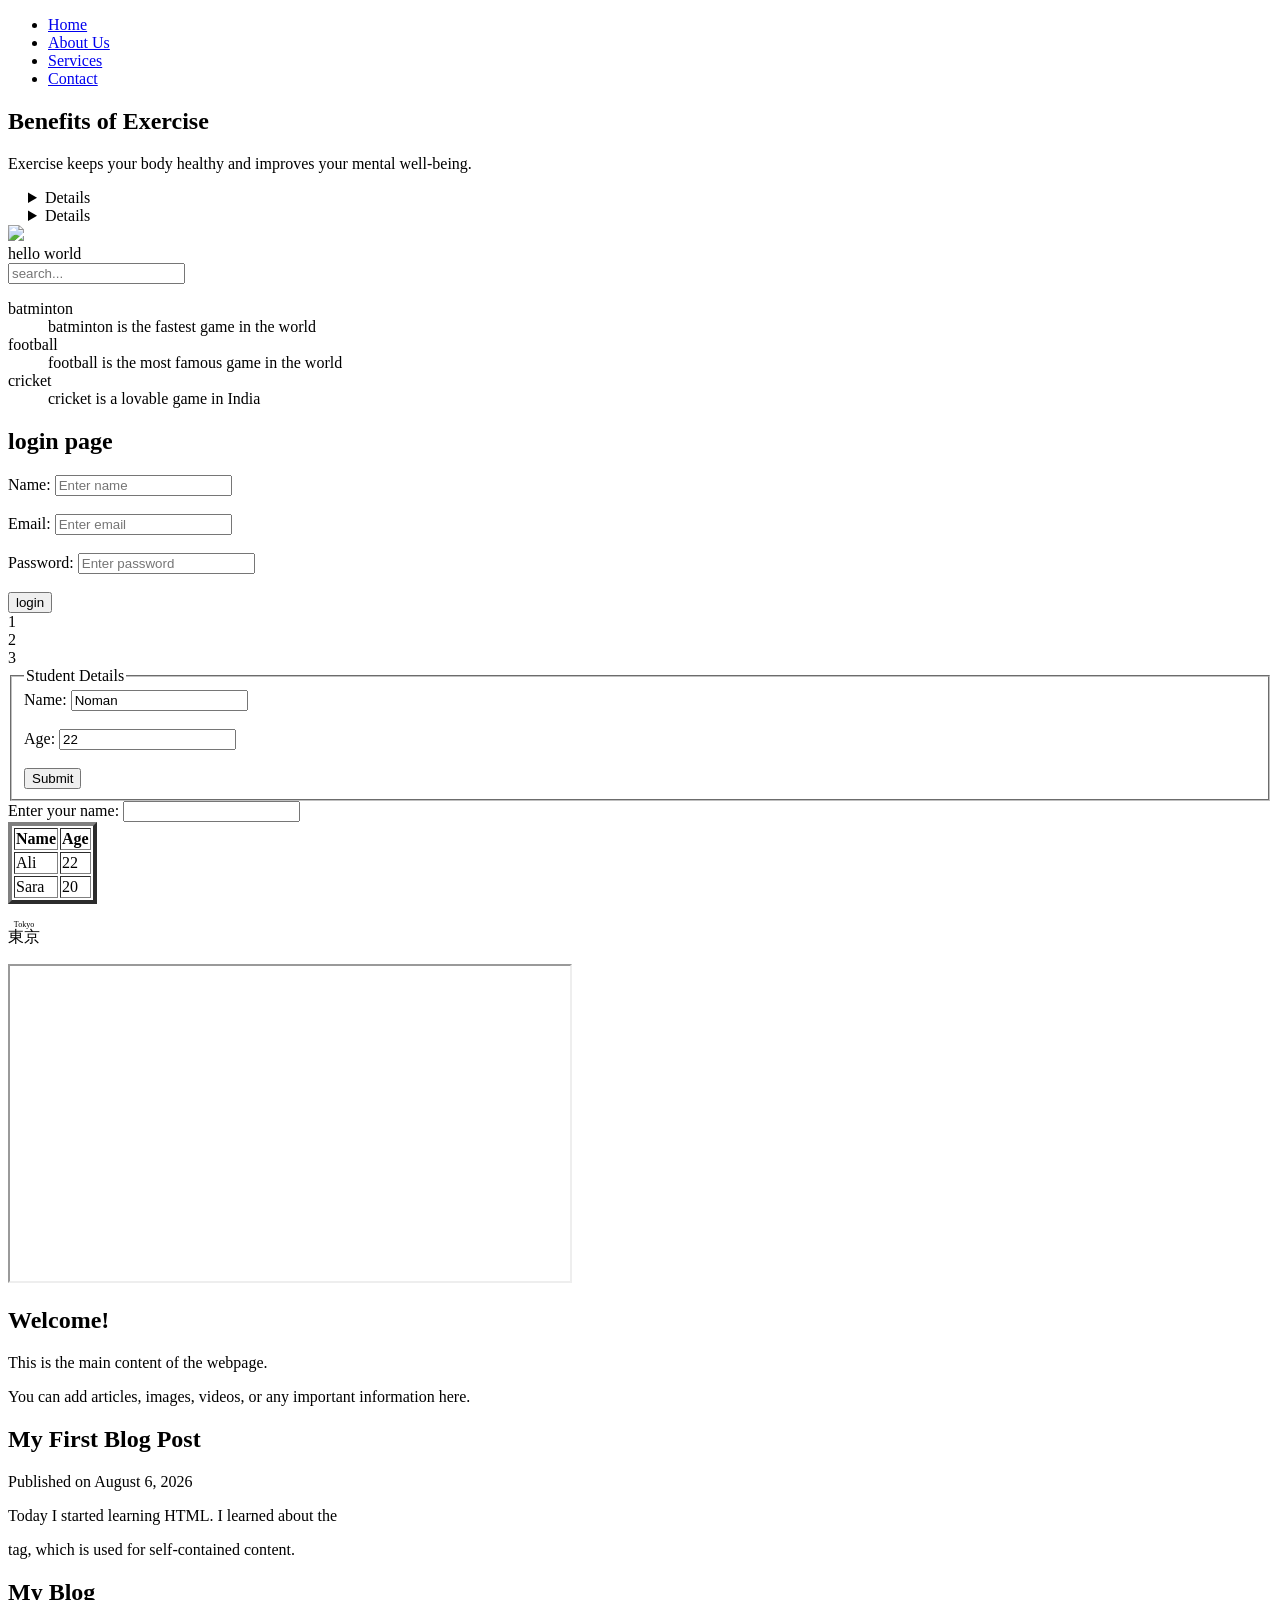
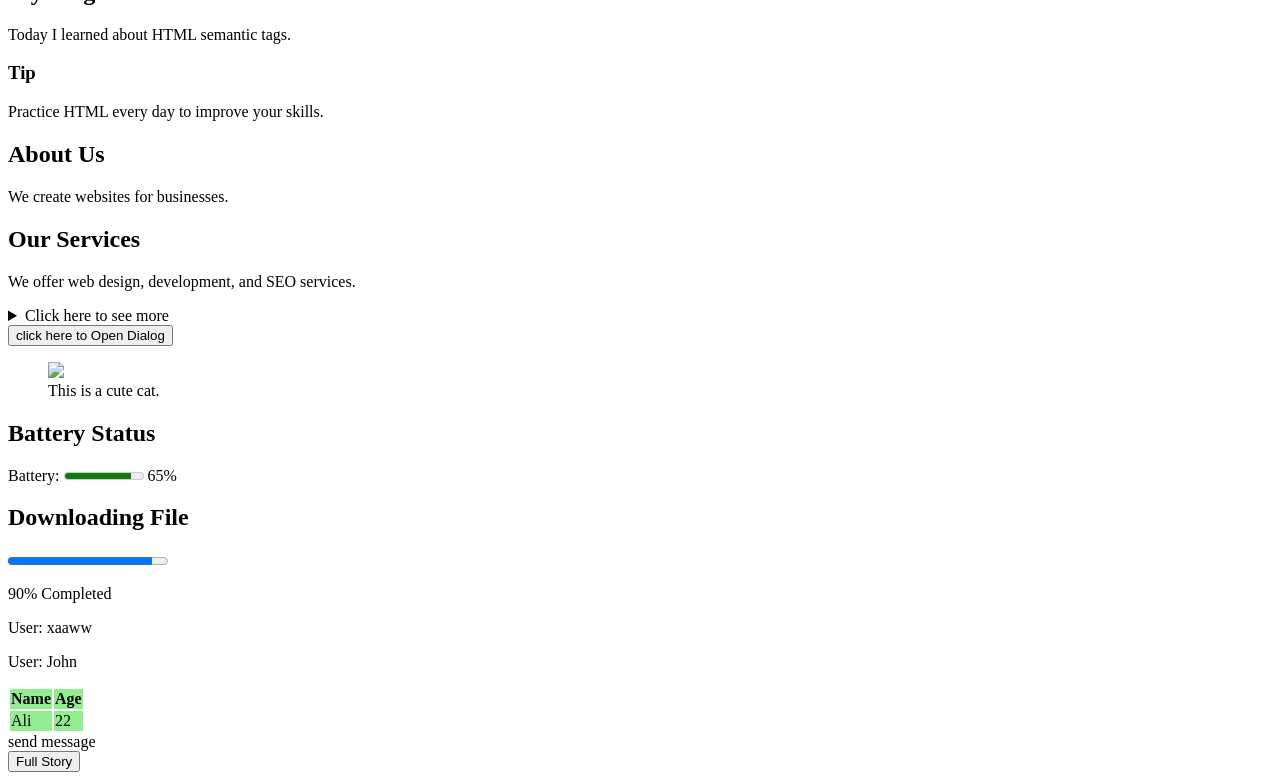
==== index.html @ 06e901b0 "lenghty code" ====
<!doctype html>
<html>
<head>
<title>cp Website</title>
<link rel="stylesheet" href="style.css">
<script src="https://kit.fontawesome.com/4cf6d58f03.js" crossorigin="anonymous"></script>
</head>
<body>
<body>
<nav>
<div class="menu-bar">
<ul>
<li class="active"> <a href="#"><i class="fa fa-home"></i>Home</a></li>
<li><a href="#"><i class="fa fa-user"></i>About Us</a></li>
<li><a href="#"><i class="fa fa-clone"></i>Services</a></li>
<li><a href="#"><i class="fa fa-users"></i>Contact</a></li>
</ul>
</div>
</nav>
<aside>
    <h2>Benefits of Exercise</h2>
    <p>Exercise keeps your body healthy and improves your mental well-being.</p>
</aside>
<details mexr style=margin-left:20px;>next</details>
<details style=margin-left:20px;>next</details>

<img src="file:///C:/Users/Admin/Downloads/WhatsApp_Image_2026-07-16_at_4.39.49_PM-removebg-preview.png" class="icon" width="200px">
<div class="box">
hello world
</div>
<div class="search-bar">
<input type="text" placeholder="search...">
<i class="fa-solid fa-magnifying-glass"></i>
</div>     
<dl>
<dt>batminton</dt>
 <dd>batminton is the fastest game in the world</dd>
<dt>football</dt>
 <dd>football is the most famous game in the world</dd>
<dt>cricket</dt>
 <dd>cricket is a lovable game in India</dd>
</dl>

<h2 style=text"font-family:Georgia">login page</h2>

<form action="submit.php" method="post">

    <label>Name:</label>
    <input type="text" name="name" placeholder="Enter name"><br><br>

    <label>Email:</label>
    <input type="email" name="email" placeholder="Enter email"><br><br>

    <label>Password:</label>
    <input type="password" name="password" placeholder="Enter password"><br><br>

    <input type="submit" value="login">

</form>
<div class="container">
    <div class="box">1</div>
    <div class="box">2</div>
    <div class="box">3</div>
</div>
<form>
  <fieldset>
    <legend>Student Details</legend>

    <label>Name:</label>
    <input type="text" value="Noman"><br><br>

    <label>Age:</label>
    <input type="number" value="22"><br><br>

    <button>Submit</button>
  </fieldset>
</form>
<label>Enter your name:</label>
<input type="text" maxlength="10">
<table border="4">
    <tr>
        <th>Name</th>
        <th>Age</th>
    </tr>
    <tr>
        <td>Ali</td>
        <td>22</td>
    </tr>
    <tr>
        <td>Sara</td>
        <td>20</td>
    </tr>
</table>
<p>
  <ruby>
    東京
    <rt>Tokyo</rt>
  </ruby>
</p>

<iframe
    width="560"
    height="315"
    src="https://www.youtube.com/embed/dQw4w9WgXcQ"
    title="YouTube video"
    allowfullscreen>
</iframe>
<main>
        <h2>Welcome!</h2>
        <p>This is the main content of the webpage.</p>
        <p>You can add articles, images, videos, or any important information here.</p>
    </main>

<article>
    <h2>My First Blog Post</h2>
    <p>Published on August 6, 2026</p>

    <p>
        Today I started learning HTML. I learned about the
        <article> tag, which is used for self-contained content.
    </p>
</article>

    <h1>My Blog</h1>

    <p>Today I learned about HTML semantic tags.</p>

    <aside>
        <h3>Tip</h3>
        <p>Practice HTML every day to improve your skills.</p>
    </aside>
   <section>
        <h2>About Us</h2>
        <p>We create websites for businesses.</p>
    </section>

    <section>
        <h2>Our Services</h2>
        <p>We offer web design, development, and SEO services.</p>
    </section>
<details>
    <summary>Click here to see more</summary>
    <p>Hello! This text is hidden at first.</p>
    <p>When you click the title, it becomes visible.</p>
</details>
<button onclick="myDialog.showModal()">click here to Open Dialog</button>

<dialog id="myDialog">
    <h2>Hello!</h2>
    <p>Welcome to my website. and iam from india hyderabad</p>
    <button onclick="myDialog.close()">Close</button>
</dialog>
<figure>
    <img src="https://images.pexels.com/photos/15396384/pexels-photo-15396384.jpeg" width="250px">
    <figcaption>This is a cute cat.</figcaption>
</figure>
<h2>Battery Status</h2>

Battery:
<meter value="85" min="0" max="100"></meter>
65%
<h2>Downloading File</h2>

<progress value="90" max="100"></progress>

<p>90% Completed</p>
<p>User: <bdi>xaaww</bdi></p>
<p>User: <bdi>John</bdi></p>
<table>
  <colgroup>
    <col span="2" style="background-color: lightgreen;">
  </colgroup>

  <tr>
    <th>Name</th>
    <th>Age</th>
  </tr>

  <tr>
    <td>Ali</td>
    <td>22</td>
  </tr>
</table>
<div class="box-send">
send message
</div>
<button class="button"> Full Story</button>
</div>
</body>
</html>
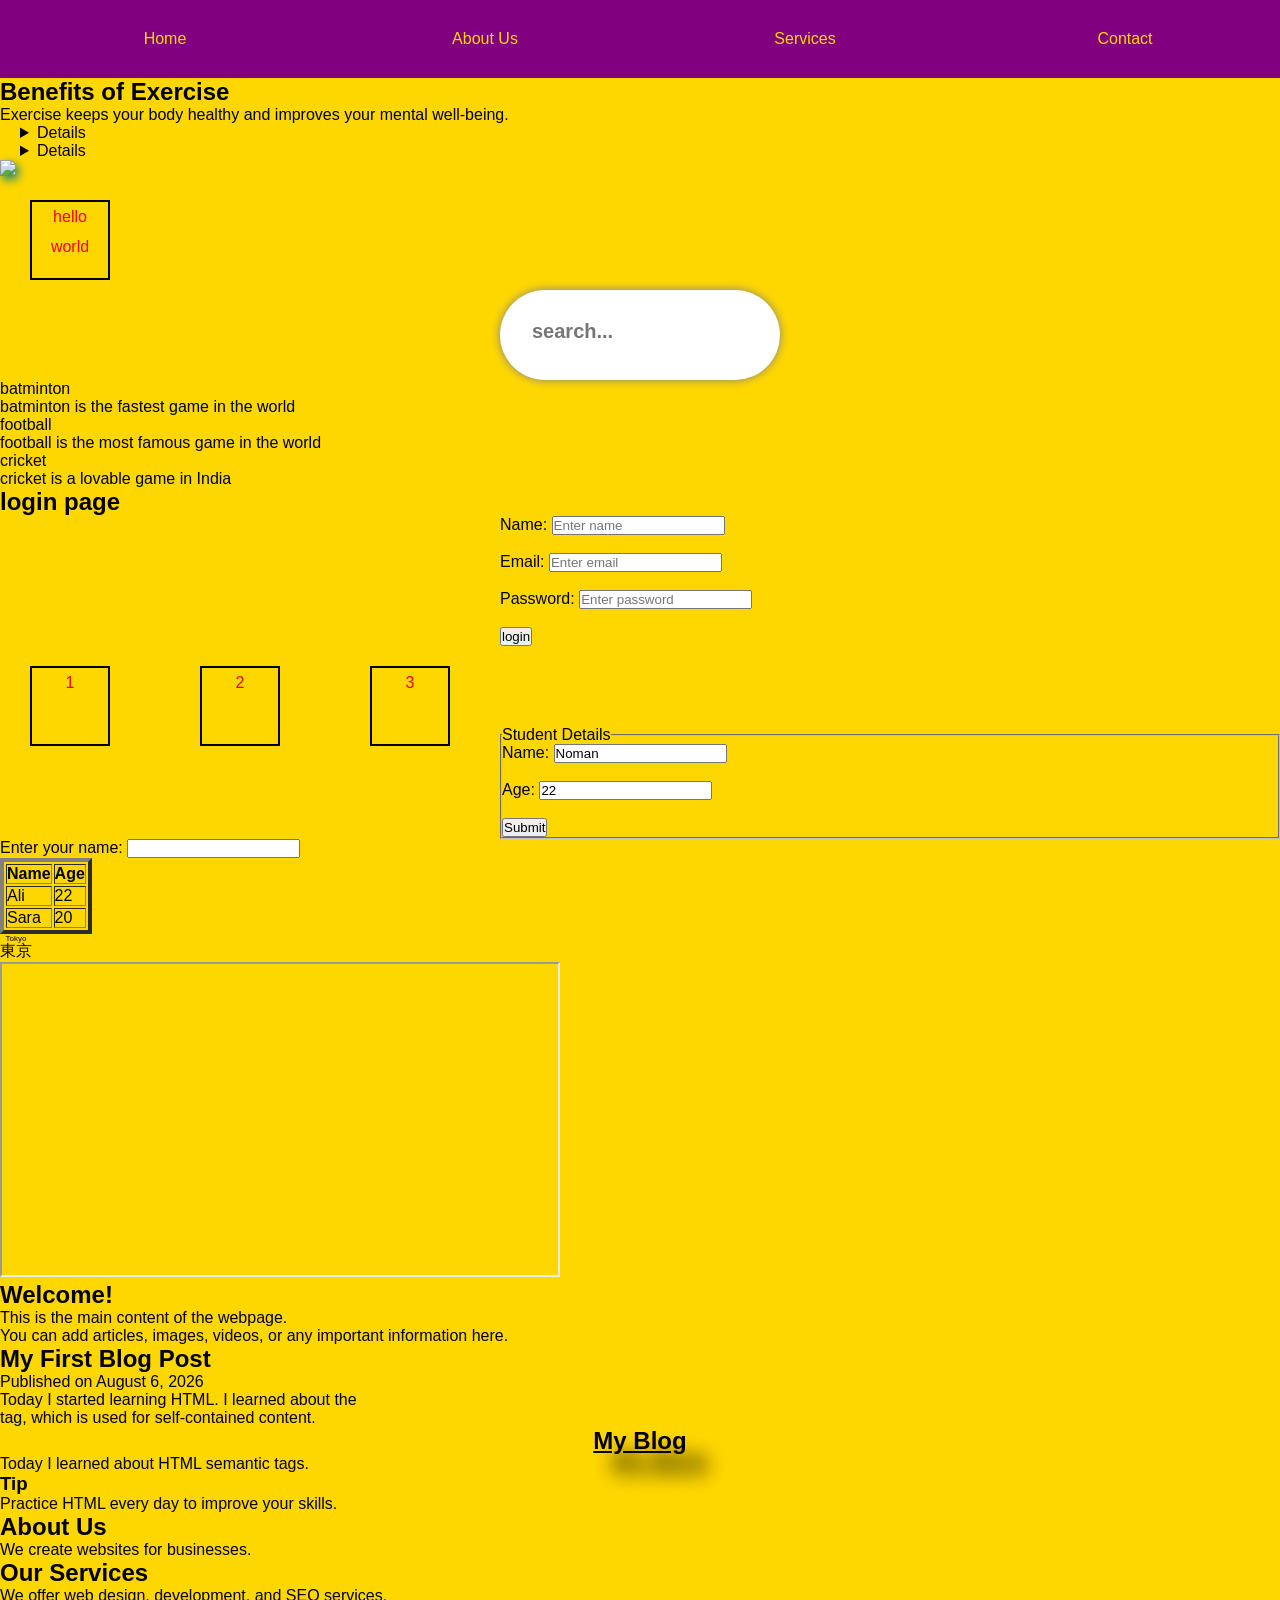
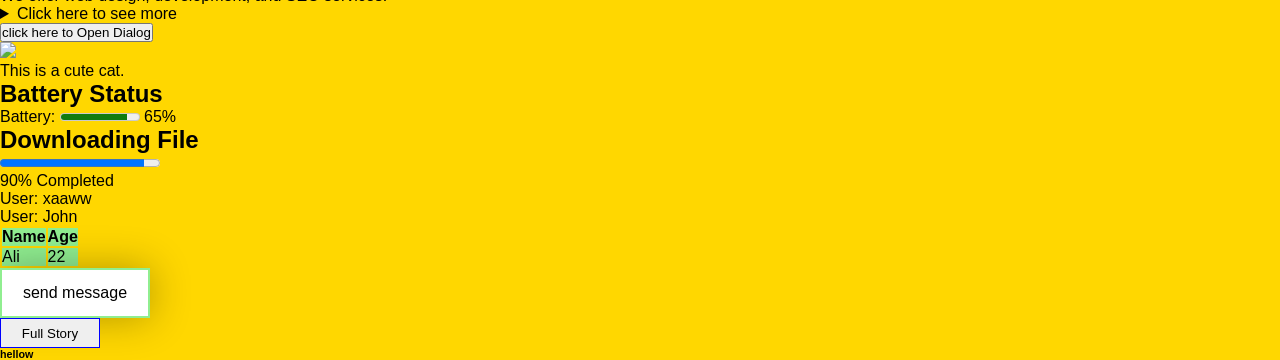
==== commit c60977c2: "LC" ====
--- a/index.html
+++ b/index.html
@@ -185,6 +185,7 @@
 send message
 </div>
 <button class="button"> Full Story</button>
+<h6>hellow</h6>
 </div>
 </body>
 </html>
--- a/style.css
+++ b/style.css
@@ -0,0 +1,146 @@
+*{
+margin: 0;
+padding: 0;
+box-sizing: border-box;
+font-family: sans-serif;
+}
+
+body {
+background-color : gold;
+//display: flex;
+justify-content: center;
+align-item: center;
+}
+.menu-bar {
+background: purple;
+text-align: center;
+width : 100% !important;
+}
+.menu-bar ul {
+display:inline-flex;
+list-style: none;
+color:white;
+}
+.menu-bar ul li {
+width: 290px;
+margin: 15px;
+padding: 15px;
+}
+.menu-bar ul li a {
+color: gold;
+text-decoration:none;
+}
+.active.menu-bar ul li:hover {
+background-color: #4b0150;
+border-radius: 5px;
+}
+.menu-bar .fa {
+margin-right: 10px
+}
+
+h1 {
+text-shadow: 20px 20px 20px black;
+text-align: center;
+text-decoration: underline;
+}
+
+
+
+
+.icon {
+filter: drop-shadow(3px 4px 5px teal);
+}
+.icon:hover {
+transform: rotatex(360deg);
+transition: 2s;
+} 
+.search-bar {
+display-flex;
+justify-content: center;
+text-align: center;
+border-radius: 90px;
+background-color: white;
+padding: 10px 20px;
+height: 90px;
+width: 280px;
+margin-top: 30px;
+margin-left: 500px;
+box-shadow: 0 0 10px grey;
+transition: 0.3s linear;
+}
+.search-bar input {
+font-weight: bold;
+width: 90%;
+height: 90%;
+border: 90px;
+align-items: center;
+font-size: 20px;
+font-weight: 400px;
+background-color: transparent;
+color: black;
+outline: none;
+}
+.search-bar i {
+cursor: pointer;
+color: teal;
+font-size: 19px;
+}
+.search-bar:hover {
+width: 500px;
+}
+
+form {
+display-felx;
+align-items: center;
+justify-content: center;
+margin-left: 500px;
+}
+.box {
+position: relative;
+top: 20px;
+left: 30px;
+background: yellow;
+color: red;
+}
+.container {
+    display: flex;
+    flex-direction: row;
+    gap: 90px;
+}
+
+.box {
+    border: 2px solid black;
+    width: 80px;
+    height: 80px;
+    background-color: transparent;
+    text-align: center;
+    line-height: 30px;
+}
+.box-send {
+display: flex;
+justify-content: center;
+align-items: center;
+width: 150px;
+height: 50px;
+border: 2px solid lightgreen;
+background-color: white;
+box-shadow: 0 0  40px rgba(0,0,0,0.3);
+transition: all 0.4s ease;
+}
+.box-send:hover {
+cursor:pointer;
+transform: scale(1.1);
+}
+.button {
+display-flex;
+align-ltems: center;
+width: 100px;
+height: 30px;
+transition: 0.5s;
+border: 1px solid blue ;
+}
+.button:hover {
+cursor:pointer;
+transform: scale(1.1);
+color: blue;
+}
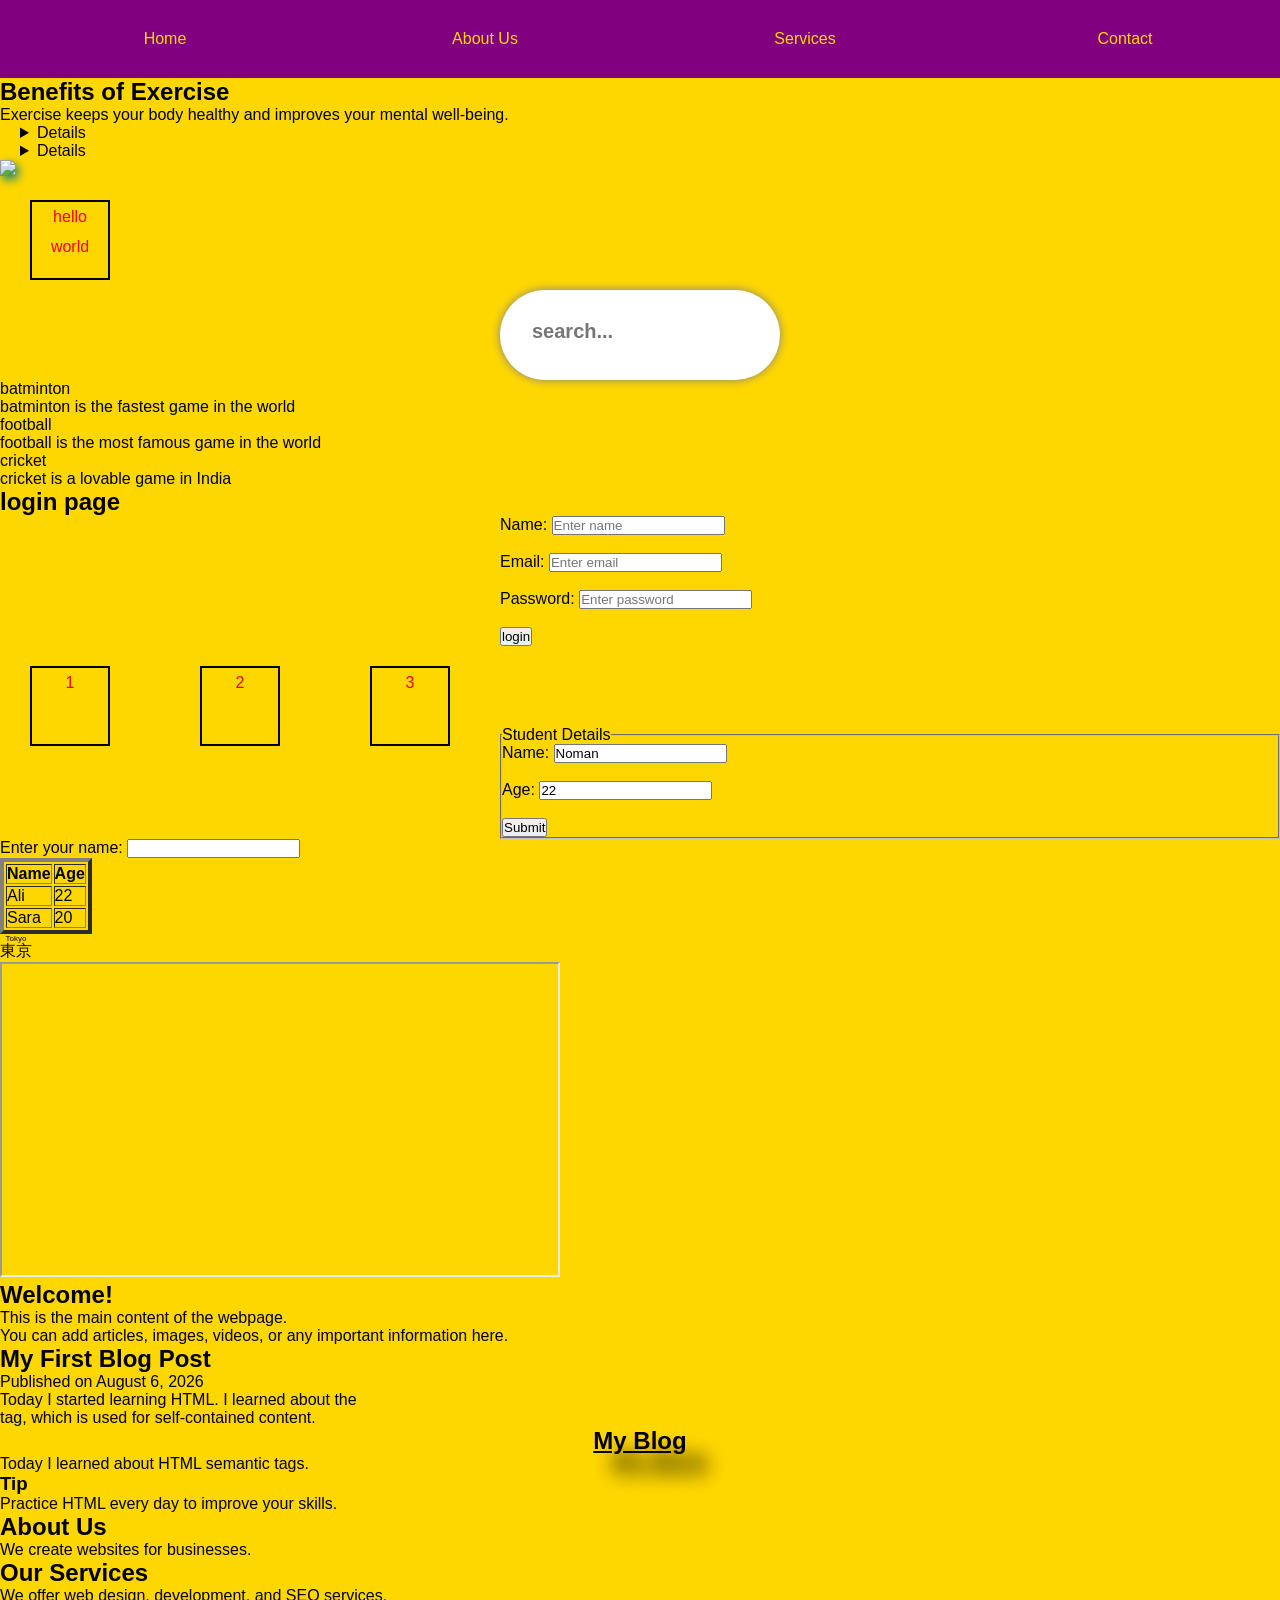
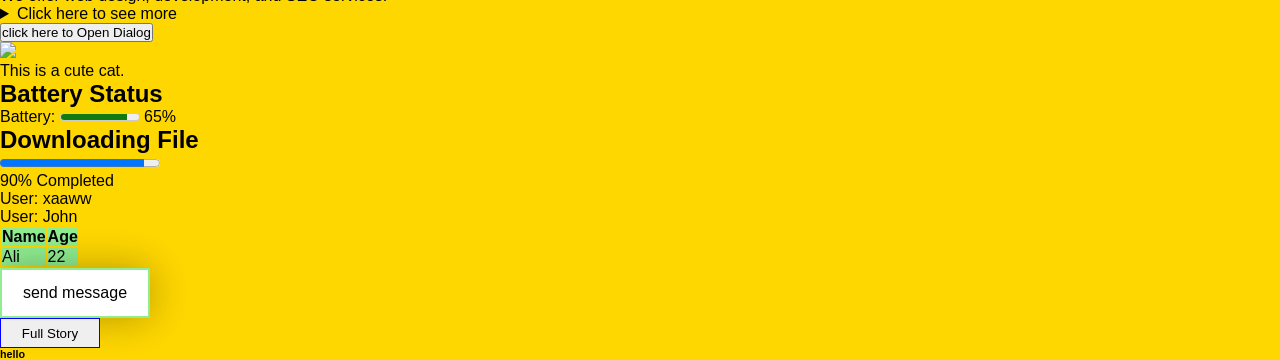
==== commit ea3241a9: "CL" ====
--- a/index.html
+++ b/index.html
@@ -185,7 +185,7 @@
 send message
 </div>
 <button class="button"> Full Story</button>
-<h6>hellow</h6>
+<h6>hello</h6>
 </div>
 </body>
 </html>
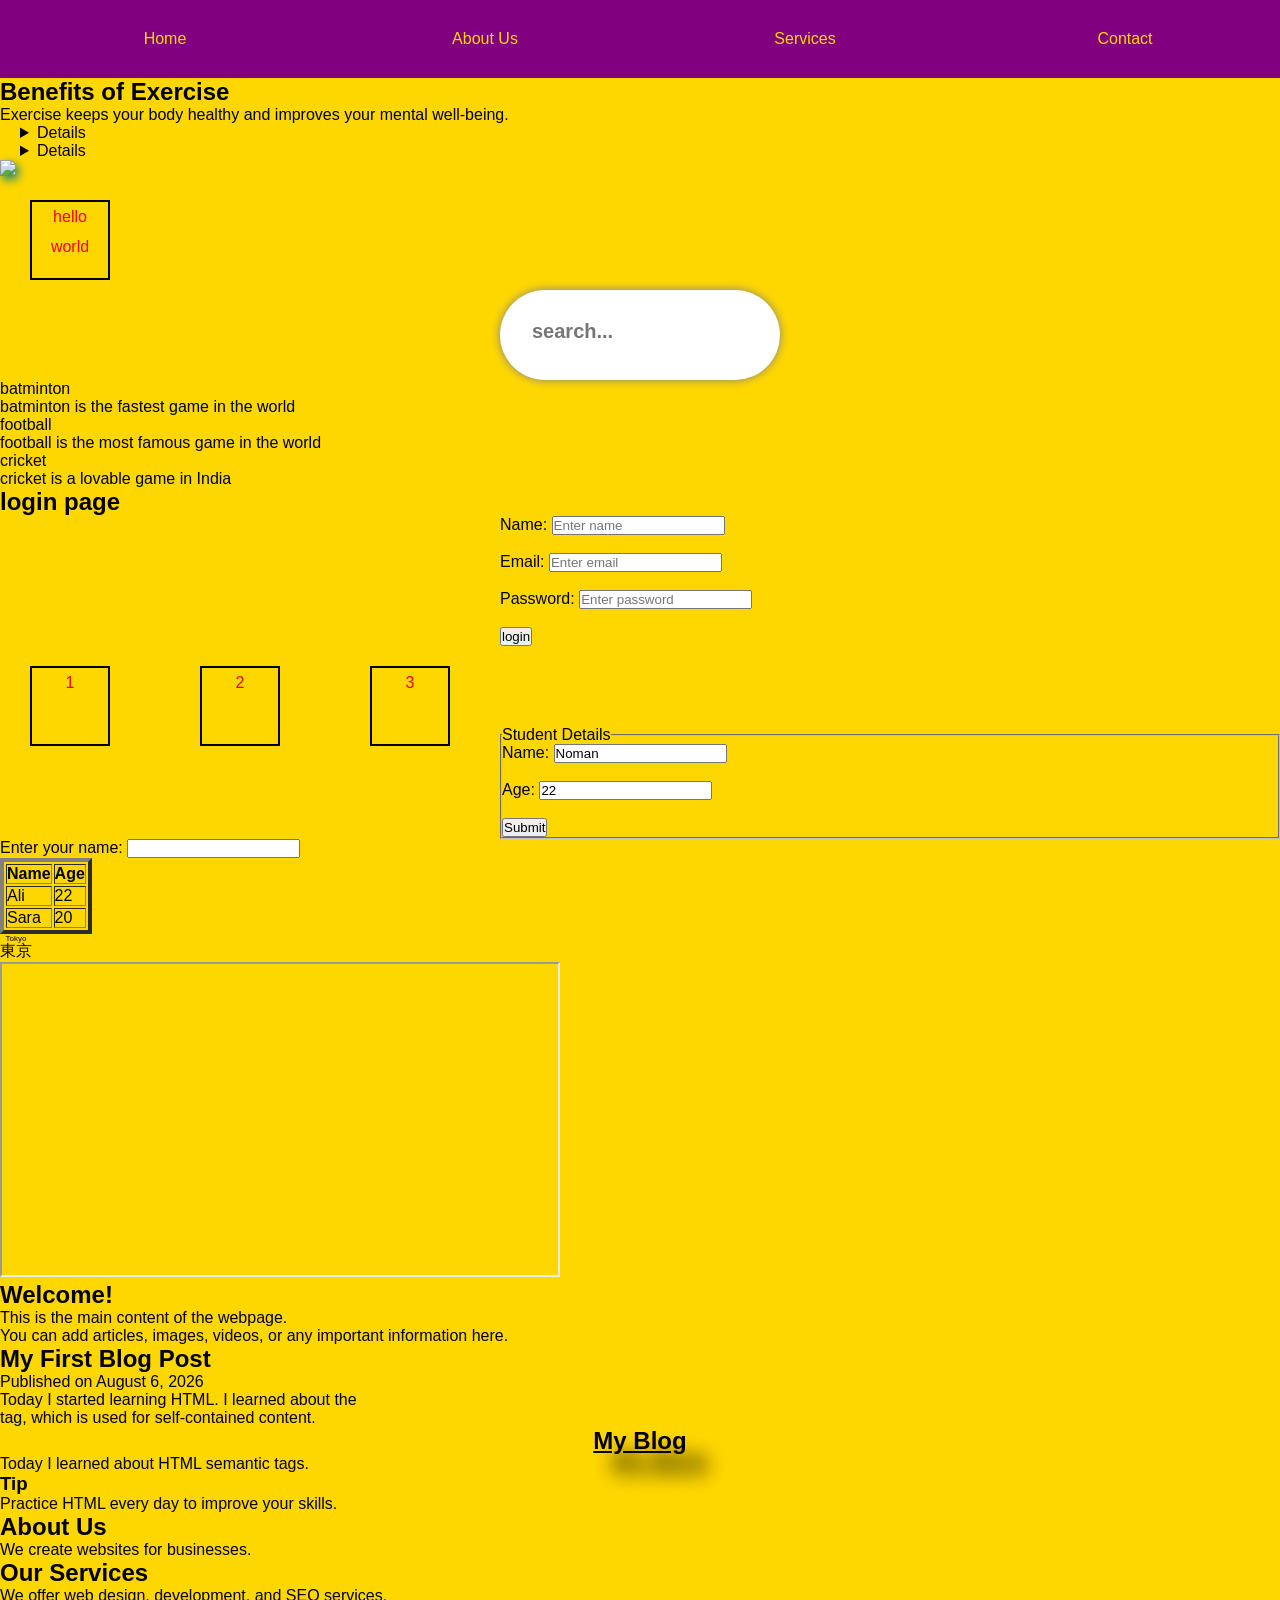
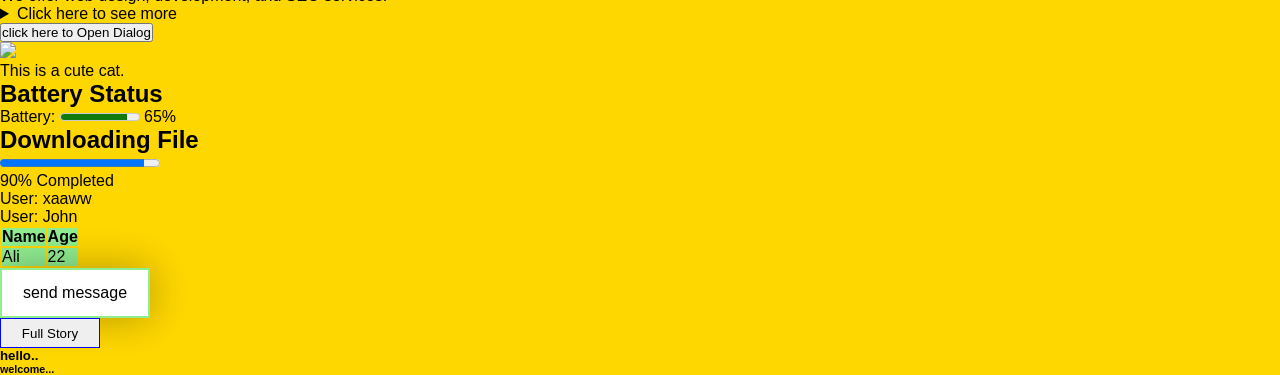
==== commit ad465427: "new repo" ====
--- a/index.html
+++ b/index.html
@@ -185,7 +185,8 @@
 send message
 </div>
 <button class="button"> Full Story</button>
-<h6>hello</h6>
+<h5>hello..</h5>
+<h6>welcome...</h6>
 </div>
 </body>
 </html>
